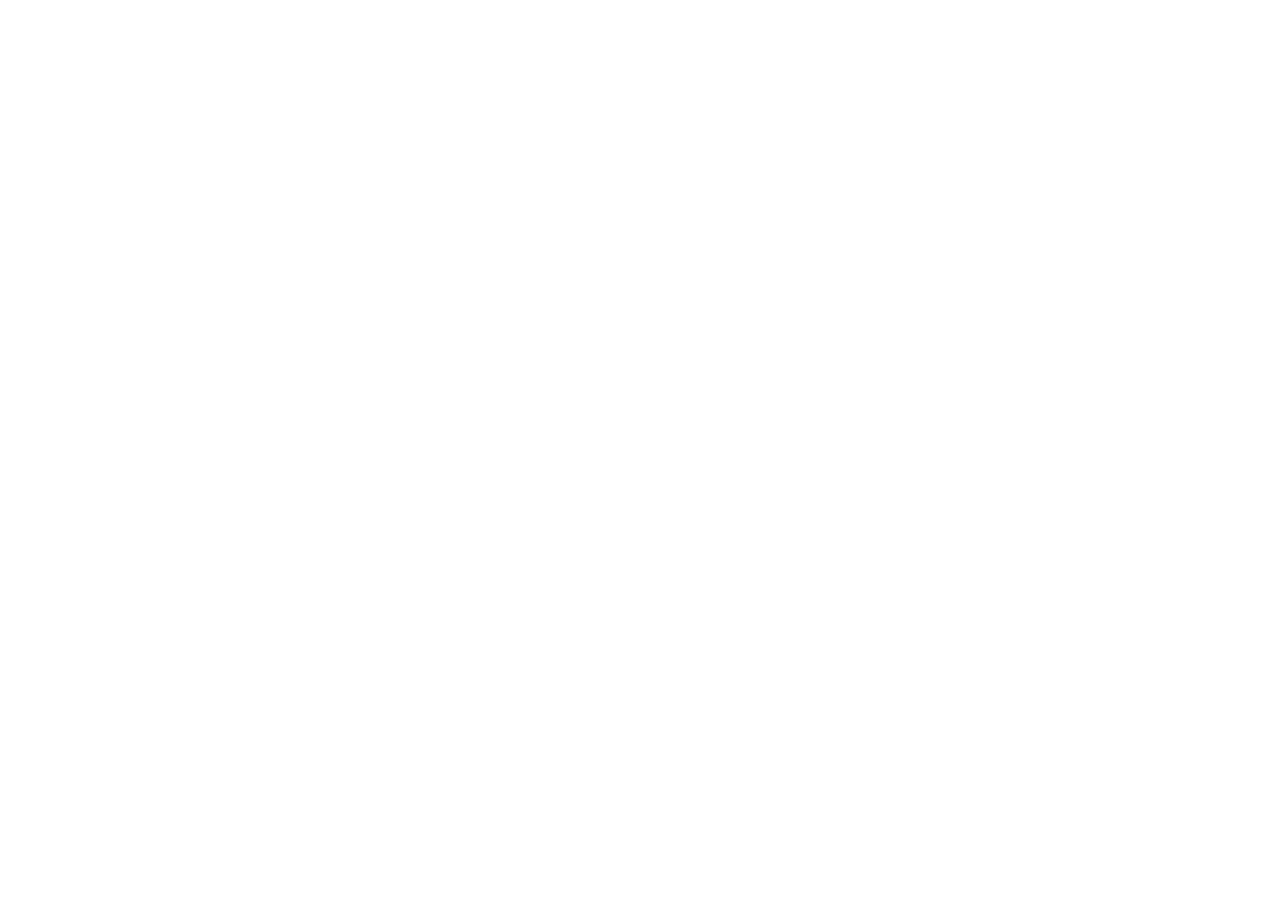
==== index.html @ 70080e37 "Initial Setup" ====
<html>
    <head>
        <meta charset="UTF-8">
        <title>CSS Stylesheets With Relative Paths</title>      
        <link rel="stylesheet" type="text/css" href="style.css">
      </head>


</html>
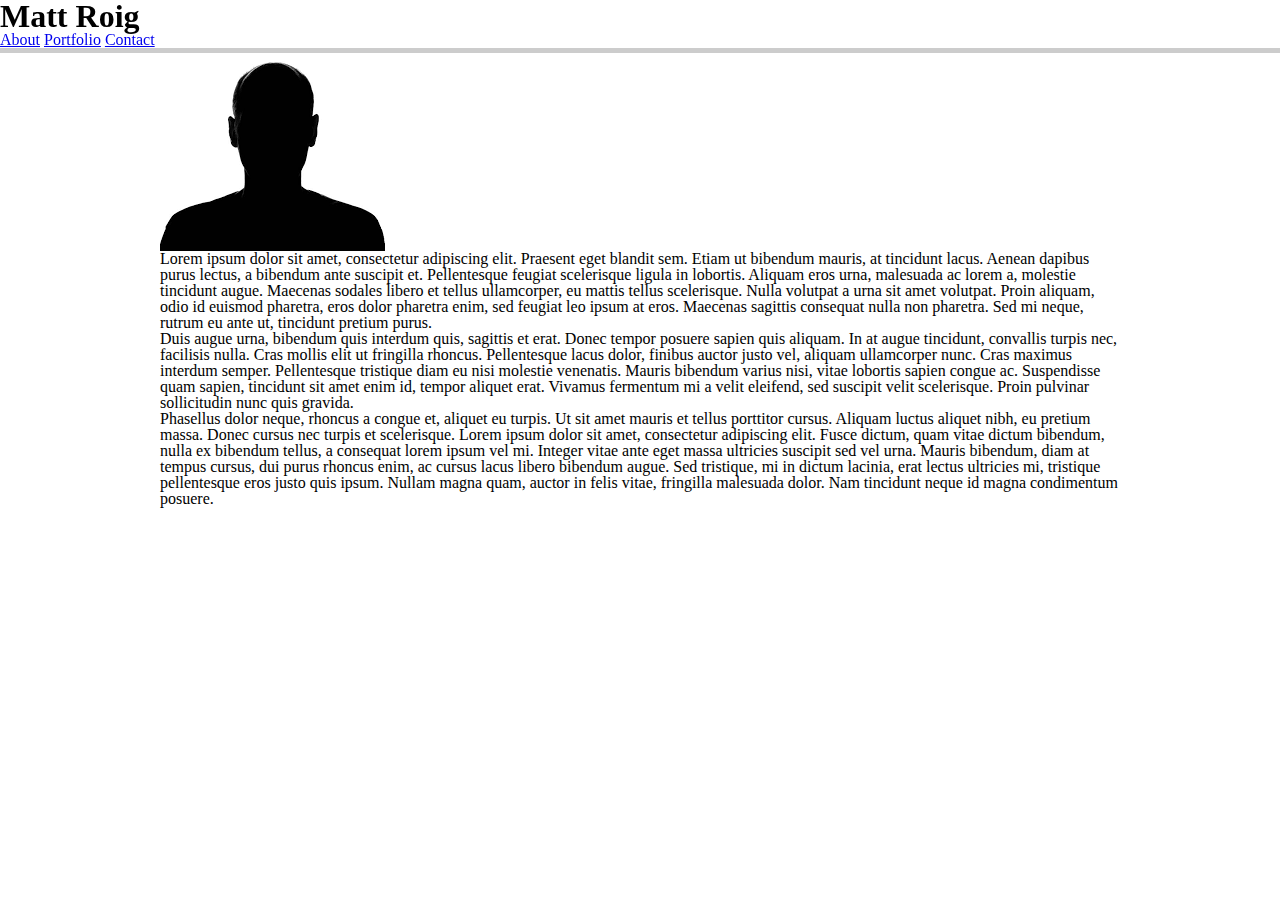
==== commit 0df41086: "saving" ====
--- a/index.html
+++ b/index.html
@@ -2,8 +2,45 @@
     <head>
         <meta charset="UTF-8">
         <title>CSS Stylesheets With Relative Paths</title>      
-        <link rel="stylesheet" type="text/css" href="style.css">
+        <link rel="stylesheet" type="text/css" href="./assets/reset.css">
+        <link rel="stylesheet" type="text/css" href="./assets/style.css">
       </head>
+      
 
 
+
+      
+      <body>
+          <header>
+            <h1 class="heading">
+                Matt Roig
+            </h1>
+            <nav>
+                <a href="./index.html">About</a>
+                <a href="./portfolio.html">Portfolio</a>
+                <a href="./contact.html">Contact</a>
+            </nav>
+          </header>
+          
+          <div>
+          <section>
+                <h2 class="heading">About Me</h2>
+                <hr>
+                <img id="logo" src="./images/logo.png">
+                <p>
+                    Lorem ipsum dolor sit amet, consectetur adipiscing elit. Praesent eget blandit sem. Etiam ut bibendum mauris, at tincidunt lacus. Aenean dapibus purus lectus, a bibendum ante suscipit et. Pellentesque feugiat scelerisque ligula in lobortis. Aliquam eros urna, malesuada ac lorem a, molestie tincidunt augue. Maecenas sodales libero et tellus ullamcorper, eu mattis tellus scelerisque. Nulla volutpat a urna sit amet volutpat. Proin aliquam, odio id euismod pharetra, eros dolor pharetra enim, sed feugiat leo ipsum at eros. Maecenas sagittis consequat nulla non pharetra. Sed mi neque, rutrum eu ante ut, tincidunt pretium purus.
+                </p>
+                <p>
+                    Duis augue urna, bibendum quis interdum quis, sagittis et erat. Donec tempor posuere sapien quis aliquam. In at augue tincidunt, convallis turpis nec, facilisis nulla. Cras mollis elit ut fringilla rhoncus. Pellentesque lacus dolor, finibus auctor justo vel, aliquam ullamcorper nunc. Cras maximus interdum semper. Pellentesque tristique diam eu nisi molestie venenatis. Mauris bibendum varius nisi, vitae lobortis sapien congue ac. Suspendisse quam sapien, tincidunt sit amet enim id, tempor aliquet erat. Vivamus fermentum mi a velit eleifend, sed suscipit velit scelerisque. Proin pulvinar sollicitudin nunc quis gravida.
+                </p>
+                <p>
+                    Phasellus dolor neque, rhoncus a congue et, aliquet eu turpis. Ut sit amet mauris et tellus porttitor cursus. Aliquam luctus aliquet nibh, eu pretium massa. Donec cursus nec turpis et scelerisque. Lorem ipsum dolor sit amet, consectetur adipiscing elit. Fusce dictum, quam vitae dictum bibendum, nulla ex bibendum tellus, a consequat lorem ipsum vel mi. Integer vitae ante eget massa ultricies suscipit sed vel urna. Mauris bibendum, diam at tempus cursus, dui purus rhoncus enim, ac cursus lacus libero bibendum augue. Sed tristique, mi in dictum lacinia, erat lectus ultricies mi, tristique pellentesque eros justo quis ipsum. Nullam magna quam, auctor in felis vitae, fringilla malesuada dolor. Nam tincidunt neque id magna condimentum posuere.
+                </p>
+          </section>
+          </div>
+          <footer>
+
+          </footer>
+      </body>
+
 </html>--- a/assets/style.css
+++ b/assets/style.css
@@ -0,0 +1,21 @@
+* {
+    margin: auto;
+}
+
+div{
+    clear: both;
+    width: 960px;
+}
+
+header {
+    float: left;
+    Width:100%;
+    background-color: #ffffff;
+    position: fixed;
+    border-bottom: 5px solid #cccccc;
+}
+
+heading {
+    font-family: 'Georgia', Times, Times New Roman, serif;
+}
+
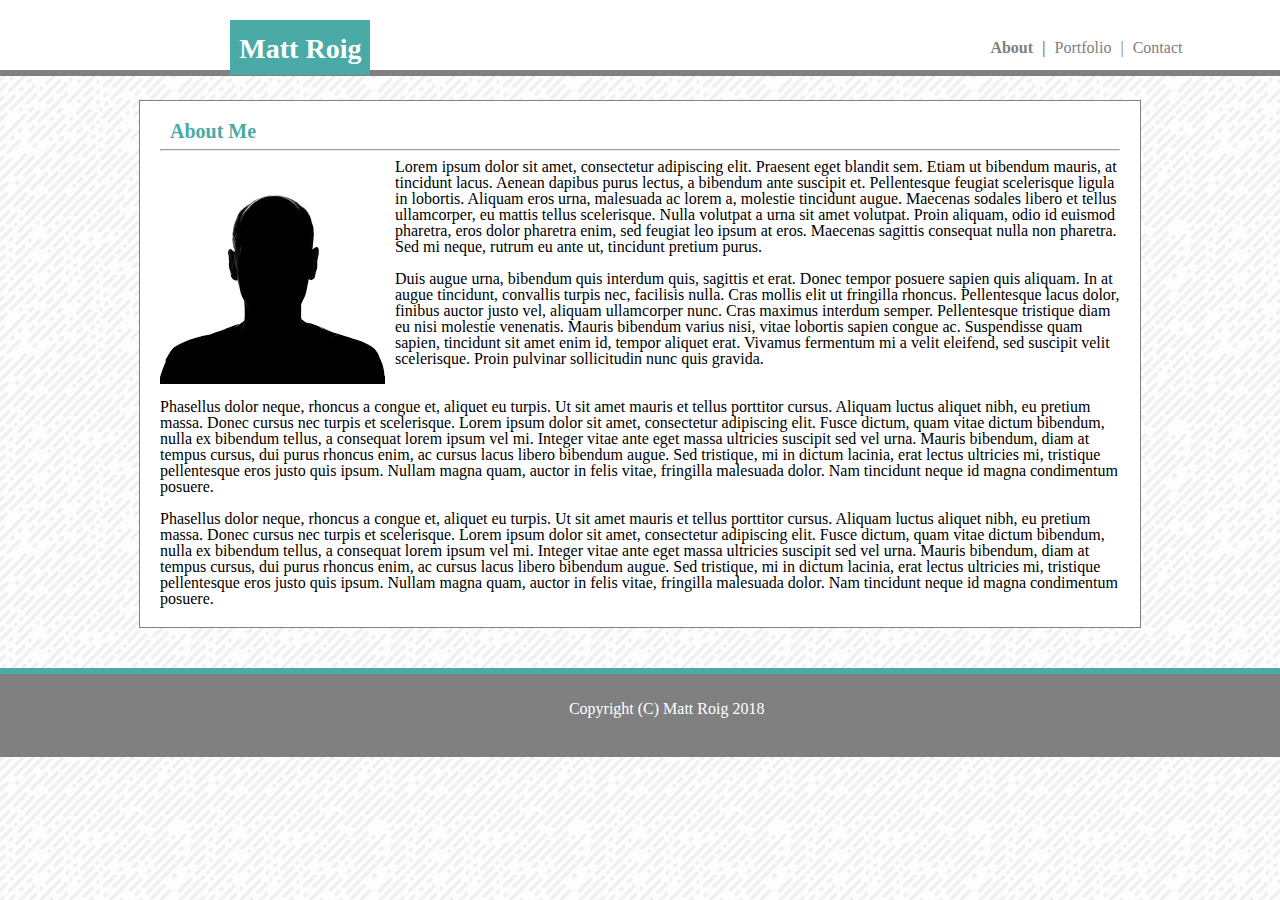
==== commit d742a291: "final commit" ====
--- a/index.html
+++ b/index.html
@@ -1,46 +1,63 @@
 <html>
     <head>
         <meta charset="UTF-8">
-        <title>CSS Stylesheets With Relative Paths</title>      
+        <title>Basic Portfolio</title>      
+       
         <link rel="stylesheet" type="text/css" href="./assets/reset.css">
+
+        
+
         <link rel="stylesheet" type="text/css" href="./assets/style.css">
-      </head>
+    </head>
       
 
 
 
       
       <body>
-          <header>
-            <h1 class="heading">
+       
+        <header>
+            
+            <h1>
                 Matt Roig
             </h1>
             <nav>
-                <a href="./index.html">About</a>
-                <a href="./portfolio.html">Portfolio</a>
+                <a id="about" href="./index.html">About |</a>
+                <a href="./portfolio.html">Portfolio |</a>
                 <a href="./contact.html">Contact</a>
             </nav>
-          </header>
+            
+        </header>
           
-          <div>
+        <div>
           <section>
-                <h2 class="heading">About Me</h2>
+                <h2>About Me</h2>
                 <hr>
                 <img id="logo" src="./images/logo.png">
                 <p>
                     Lorem ipsum dolor sit amet, consectetur adipiscing elit. Praesent eget blandit sem. Etiam ut bibendum mauris, at tincidunt lacus. Aenean dapibus purus lectus, a bibendum ante suscipit et. Pellentesque feugiat scelerisque ligula in lobortis. Aliquam eros urna, malesuada ac lorem a, molestie tincidunt augue. Maecenas sodales libero et tellus ullamcorper, eu mattis tellus scelerisque. Nulla volutpat a urna sit amet volutpat. Proin aliquam, odio id euismod pharetra, eros dolor pharetra enim, sed feugiat leo ipsum at eros. Maecenas sagittis consequat nulla non pharetra. Sed mi neque, rutrum eu ante ut, tincidunt pretium purus.
                 </p>
+                <br>
                 <p>
                     Duis augue urna, bibendum quis interdum quis, sagittis et erat. Donec tempor posuere sapien quis aliquam. In at augue tincidunt, convallis turpis nec, facilisis nulla. Cras mollis elit ut fringilla rhoncus. Pellentesque lacus dolor, finibus auctor justo vel, aliquam ullamcorper nunc. Cras maximus interdum semper. Pellentesque tristique diam eu nisi molestie venenatis. Mauris bibendum varius nisi, vitae lobortis sapien congue ac. Suspendisse quam sapien, tincidunt sit amet enim id, tempor aliquet erat. Vivamus fermentum mi a velit eleifend, sed suscipit velit scelerisque. Proin pulvinar sollicitudin nunc quis gravida.
                 </p>
+                <br>
+                <br>
+                <p>
+                    Phasellus dolor neque, rhoncus a congue et, aliquet eu turpis. Ut sit amet mauris et tellus porttitor cursus. Aliquam luctus aliquet nibh, eu pretium massa. Donec cursus nec turpis et scelerisque. Lorem ipsum dolor sit amet, consectetur adipiscing elit. Fusce dictum, quam vitae dictum bibendum, nulla ex bibendum tellus, a consequat lorem ipsum vel mi. Integer vitae ante eget massa ultricies suscipit sed vel urna. Mauris bibendum, diam at tempus cursus, dui purus rhoncus enim, ac cursus lacus libero bibendum augue. Sed tristique, mi in dictum lacinia, erat lectus ultricies mi, tristique pellentesque eros justo quis ipsum. Nullam magna quam, auctor in felis vitae, fringilla malesuada dolor. Nam tincidunt neque id magna condimentum posuere.
+                </p>
+                <br>
                 <p>
                     Phasellus dolor neque, rhoncus a congue et, aliquet eu turpis. Ut sit amet mauris et tellus porttitor cursus. Aliquam luctus aliquet nibh, eu pretium massa. Donec cursus nec turpis et scelerisque. Lorem ipsum dolor sit amet, consectetur adipiscing elit. Fusce dictum, quam vitae dictum bibendum, nulla ex bibendum tellus, a consequat lorem ipsum vel mi. Integer vitae ante eget massa ultricies suscipit sed vel urna. Mauris bibendum, diam at tempus cursus, dui purus rhoncus enim, ac cursus lacus libero bibendum augue. Sed tristique, mi in dictum lacinia, erat lectus ultricies mi, tristique pellentesque eros justo quis ipsum. Nullam magna quam, auctor in felis vitae, fringilla malesuada dolor. Nam tincidunt neque id magna condimentum posuere.
                 </p>
           </section>
-          </div>
+        </div> 
           <footer>
-
+           
+                Copyright (C) Matt Roig 2018
+           
           </footer>
-      </body>
+       
+       </body>
 
 </html>--- a/assets/style.css
+++ b/assets/style.css
@@ -1,21 +1,118 @@
-* {
-    margin: auto;
+
+body {
+    background-image: url("../images/funky-lines.png"); 
+   
 }
 
-div{
-    clear: both;
+section {
+    margin:auto;
     width: 960px;
+    border: gray 1px solid;
+    background-color: #ffffff;
+    height: auto;
+    margin-bottom: 30px;
+    margin-top: 100px;
+    padding: 20px;
+    
 }
 
 header {
-    float: left;
-    Width:100%;
     background-color: #ffffff;
-    position: fixed;
-    border-bottom: 5px solid #cccccc;
+    border-bottom: gray 6px solid;
+    margin-bottom: 40px;
+    padding-top: 20px;
+   
+    
+    width: 100%;
+    height: 50px;
+    position: absolute;
+    top: 0;
+    left: 0;
 }
 
-heading {
-    font-family: 'Georgia', Times, Times New Roman, serif;
+footer {
+    background-color: gray;
+    border-top: #4aaaa5 6px solid;
+    width:100%;
+    text-align: center;
+    color: white;
+    margin-top: 40px;
+    height: 30px;
+    position: static;
+    left: 0;
+    bottom: 0;
+    padding: 20pt;
+
+}
+#about, #portfolio, #contact {
+    font-weight:bolder ;
 }
 
+img {
+    float: left;
+    margin-right: 10;
+}
+
+h1 {
+    
+    display: inline-block;
+    float: left;
+    background-color:#4aaaa5;
+    text-align: center;
+    padding-top: 15px;
+    margin-left: 18%;
+    margin-right: 620px;
+    width: 140px;
+    height: 40px;
+    color: #ffffff;
+    font-size: 28px;
+    font-weight: bolder;
+}
+
+h2 {
+    padding-left: 10px;
+    color: #4aaaa5;
+    font-weight: bold;
+    font-size: 20px;
+}
+
+nav {
+   clear: right;
+    float: left;
+    
+    word-spacing: 5px;
+    padding-top: 20px;
+}
+
+a {
+    color: grey;
+    text-decoration: none;
+}
+
+#inputtxt {
+    width: 100%;
+}
+
+#msg {
+    width: 100%;
+    height: 160px;
+}
+
+
+form {
+    padding: 0px 30px 0px 30px;
+    line-height: 30px;
+}
+
+/* My vain attempt to get the section to resize to fit the images*/
+
+#img{
+    display: inline-block;
+    max-height: 100%;
+    max-width: 100%;
+}
+
+#imgbox{
+    height: 330px;
+    width: 330px;
+}
